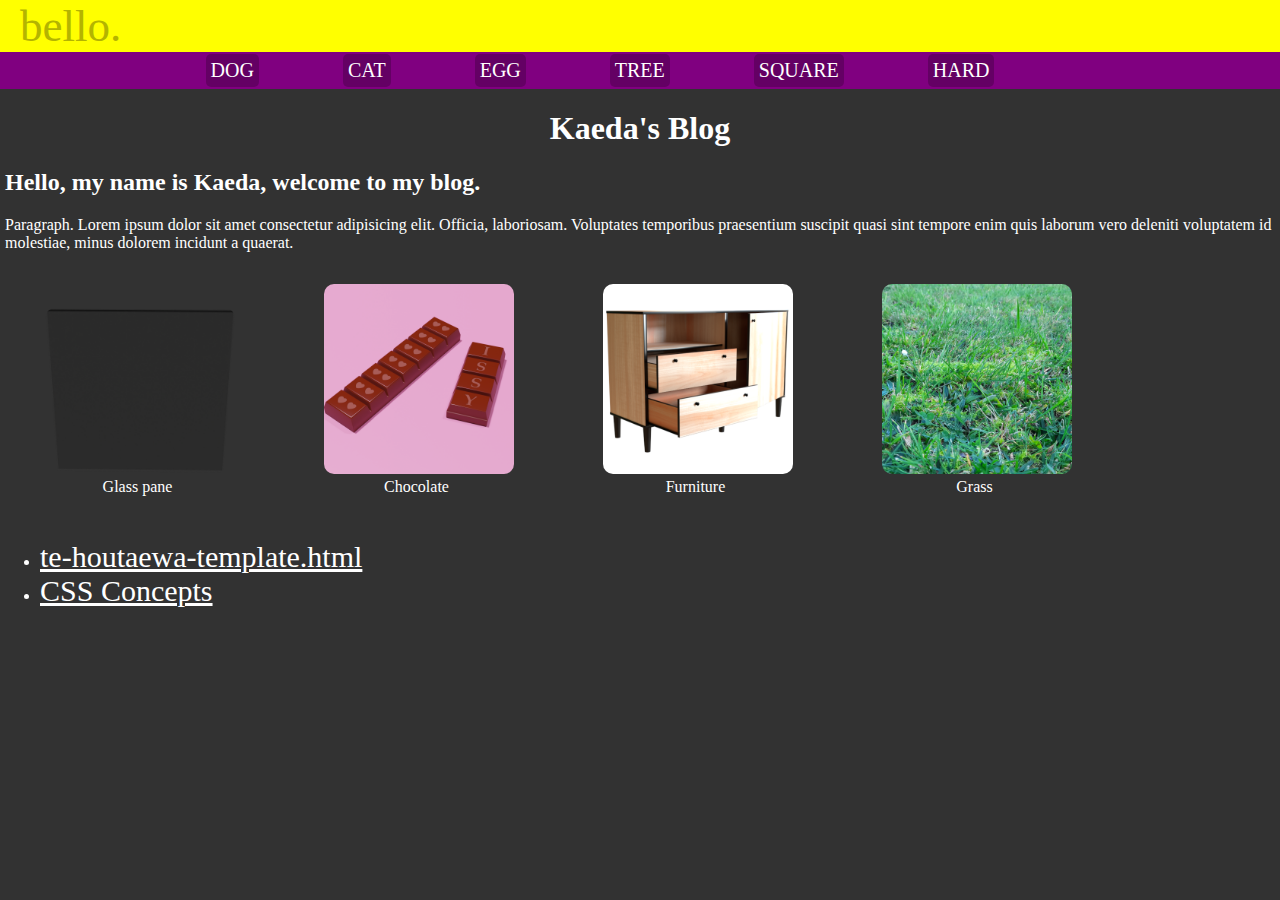
==== index.html @ 12912b14 "Add html-css.html" ====
<!DOCTYPE html>

<html>
  <head>
    <title>Kaeda's blog</title>
    <link rel="stylesheet" type="text/css" href="styles/main.css" />
    <meta charset="UTF-8" />
    <meta name="viewport" content="width=device-width initial-scale=1" />
  </head>
  <body>
    <div class="header-nav">
      <header><a href="index.html">bello.</a></header>
      <nav>
        <ul>
          <li><a href="pages/dog.html">dog</a></li>
          <li><a href="pages/cat.html">cat</a></li>
          <li><a href="pages/egg.html">egg</a></li>
          <li><a href="pages/tree.html">tree</a></li>
          <li><a href="pages/square.html">square</a></li>
          <li><a href="pages/hard.html">hard</a></li>
        </ul>
      </nav>
    </div>
    <div class="main-one">
      <main>
        <h1>Kaeda's Blog</h1>
        <h2>Hello, my name is Kaeda, welcome to my blog.</h2>
        <p>
          Paragraph. Lorem ipsum dolor sit amet consectetur adipisicing elit.
          Officia, laboriosam. Voluptates temporibus praesentium suscipit quasi
          sint tempore enim quis laborum vero deleniti voluptatem id molestiae,
          minus dolorem incidunt a quaerat.
        </p>
        <section class="content">
          <figure>
            <img src="images/transparent-glass.png" alt="A glass pane" />
            <figcaption>Glass pane</figcaption>
          </figure>
          <figure>
            <img src="images/chocolate.png" alt="Chocoate with hearts on it" />
            <figcaption>Chocolate</figcaption>
          </figure>
          <figure>
            <img src="images/furniture.png" alt="Dresser furniture piece" />
            <figcaption>Furniture</figcaption>
          </figure>
          <figure>
            <img src="images/grass.png" alt="Grass close-up" />
            <figcaption>Grass</figcaption>
          </figure>
        </section>
      </main>
    </div>
    <div class="blog">
      <ul>
        <li>
          <a href="blog/te-houtaewa-template.html">te-houtaewa-template.html</a>
        </li>
        <li>
          <a href="blog/html-css.html">CSS Concepts</a>
        </li>
      </ul>
    </div>
    <section></section>
    <footer></footer>
  </body>
</html>
---- styles/main.css ----
body {
  background-color: rgb(50, 50, 50);
  color: white;
  margin: 0px;
  padding: 0px;
}

/* Temporary */

.home-temp a {
  color: white;
}

/* Start of Head and Nav */
div.header-nav a:hover {
  text-decoration: underline;
}

/* Controls all divs in the .header-nav class (additional info - "a" tag for the anchors) */
div.header-nav a {
  text-decoration: none;
}

/* Anchor color */
div.header-nav header a {
  color: rgb(180, 180, 0);
}
div.header-nav ul a {
  color: white;
}

/* Controls the header, ("bello.") */
div.header-nav header {
  background-color: yellow;
  margin: 0px;
  padding-left: 20px;
  font-size: 45px;
}

/* Controls the nav */
div.header-nav ul {
  background-color: purple;
  margin-top: 0;
  padding: 2px;
  text-align: center;
  text-transform: uppercase;
}

div.header-nav li {
  background-color: rgb(100, 0, 100);
  padding: 5px;
  font-size: 20px;
  list-style: none;
  display: inline-block;
  margin-right: 80px;
  border-radius: 5px;
}

/* Media Queries */

@media screen and (max-width: 900px) {
  div.header-nav ul {
    text-align: left;
    display: none;
    /* Temporary ^ display:none for mobile. Change it later */
  }
}

/* End of Header and Nav */

/* Start of Main */

div.main-one h1 {
  text-align: center;
}

div.main-one main h2 {
  /*  background-color: green; */
  margin-right: 5px;
  margin-left: 5px;
}

div.main-one main p {
  /*  background-color: orange; */
  margin-right: 5px;
  margin-left: 5px;
}

/* End of Main */

figure {
  height: 200px;
  width: auto;
  text-align: center;
  display: inline-block;
}

img {
  margin-left: 5px;
  width: 190px;
  border-radius: 10px;
}

/* Media queries */

@media screen and (max-width: 900px) {
  img {
    display: block;
    margin-left: auto;
    margin-right: auto;
    width: 50%;
  }
}

div.blog ul a {
  font-size: 30px;
  color: white;
}
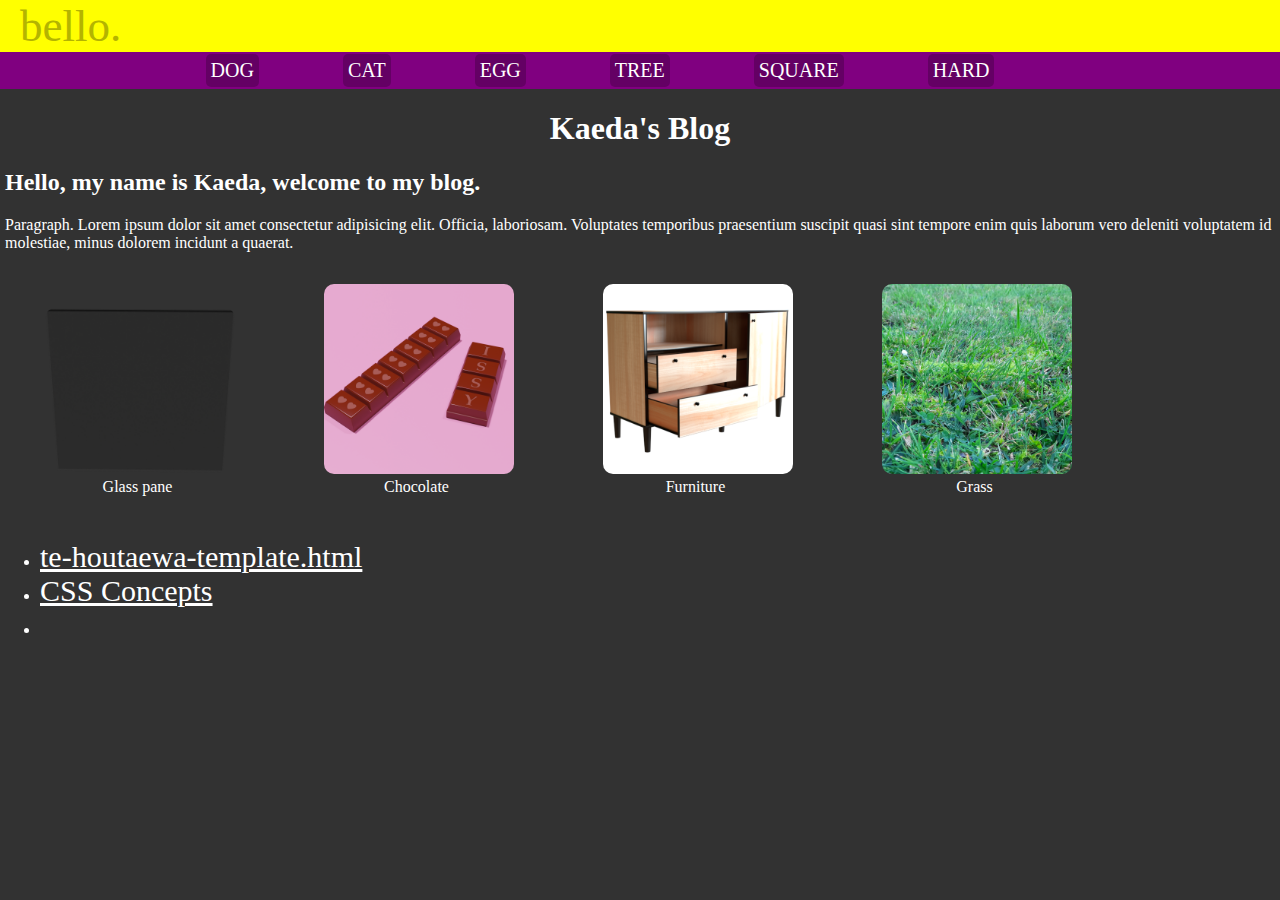
==== commit 84306a4b: "Add my Learning Plan" ====
--- a/index.html
+++ b/index.html
@@ -59,6 +59,9 @@
         <li>
           <a href="blog/html-css.html">CSS Concepts</a>
         </li>
+        <li>
+          <a href="blog/learning-plan.html"></a>
+        </li>
       </ul>
     </div>
     <section></section>
--- a/styles/main.css
+++ b/styles/main.css
@@ -116,3 +116,9 @@
   font-size: 30px;
   color: white;
 }
+
+ol.questions li {
+  font-size: 25px;
+  font-weight: bold;
+  margin-top: 60px;
+}
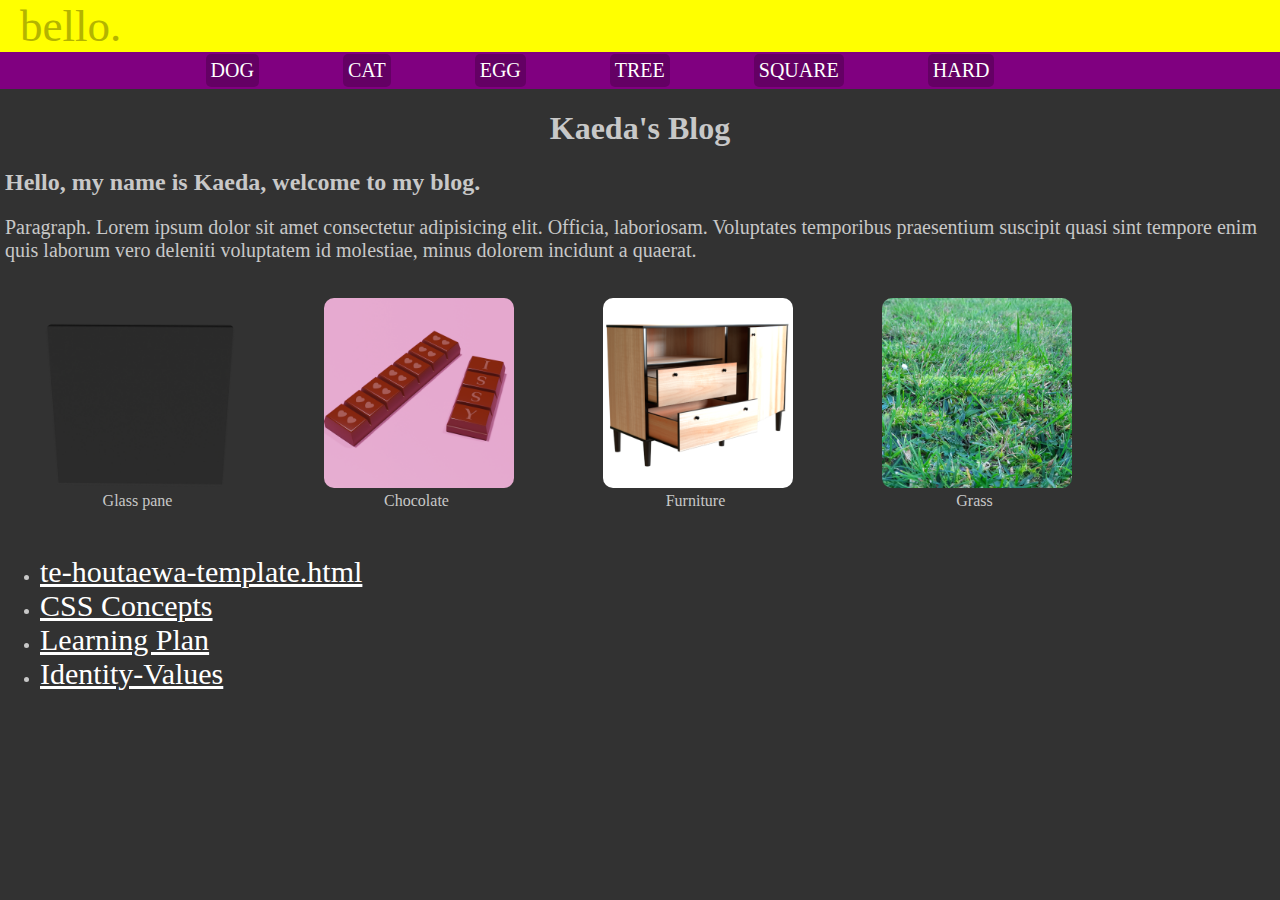
==== commit 34b689b4: "Add Identity-Values" ====
--- a/index.html
+++ b/index.html
@@ -60,7 +60,10 @@
           <a href="blog/html-css.html">CSS Concepts</a>
         </li>
         <li>
-          <a href="blog/learning-plan.html"></a>
+          <a href="blog/learning-plan.html">Learning Plan</a>
+        </li>
+        <li>
+          <a href="blog/identity-values.html">Identity-Values</a>
         </li>
       </ul>
     </div>
--- a/styles/main.css
+++ b/styles/main.css
@@ -1,6 +1,6 @@
 body {
   background-color: rgb(50, 50, 50);
-  color: white;
+  color: rgb(200, 200, 200);
   margin: 0px;
   padding: 0px;
 }
@@ -122,3 +122,13 @@
   font-weight: bold;
   margin-top: 60px;
 }
+
+ol.questions span {
+  font-weight: bold;
+  background-color: darkslategray;
+}
+
+/* Temporary */
+p {
+  font-size: 20px;
+}
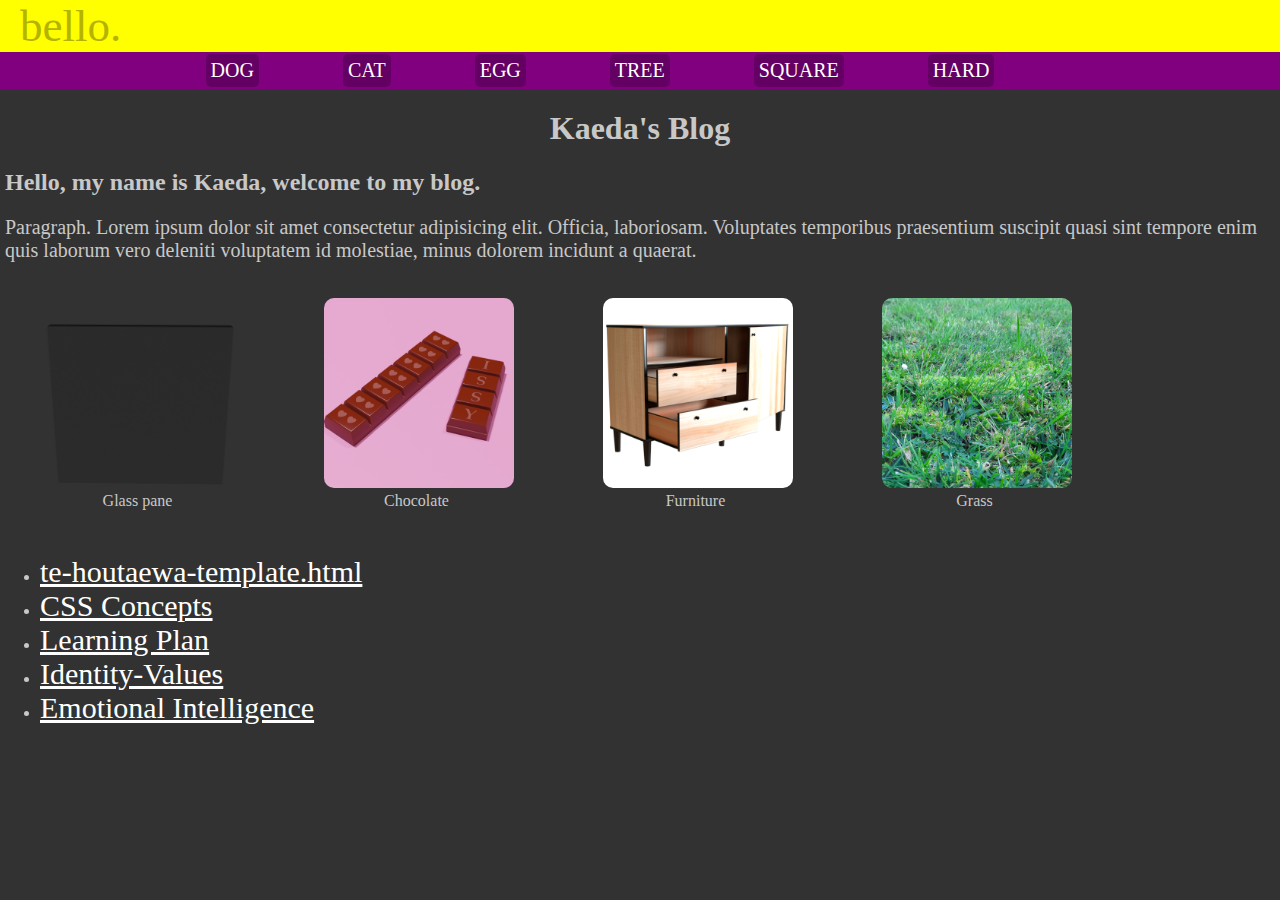
==== commit 15af3de6: "Add emotional-intelligence.html" ====
--- a/index.html
+++ b/index.html
@@ -65,6 +65,9 @@
         <li>
           <a href="blog/identity-values.html">Identity-Values</a>
         </li>
+        <li>
+          <a href="blog/emotional-intelligence.html">Emotional Intelligence</a>
+        </li>
       </ul>
     </div>
     <section></section>
--- a/styles/main.css
+++ b/styles/main.css
@@ -112,6 +112,8 @@
   }
 }
 
+/* Questions class ul and ol */
+
 div.blog ul a {
   font-size: 30px;
   color: white;
@@ -128,6 +130,12 @@
   background-color: darkslategray;
 }
 
+ul.questions li {
+  font-size: 25px;
+  font-weight: bold;
+  margin-top: 60px;
+}
+
 /* Temporary */
 p {
   font-size: 20px;
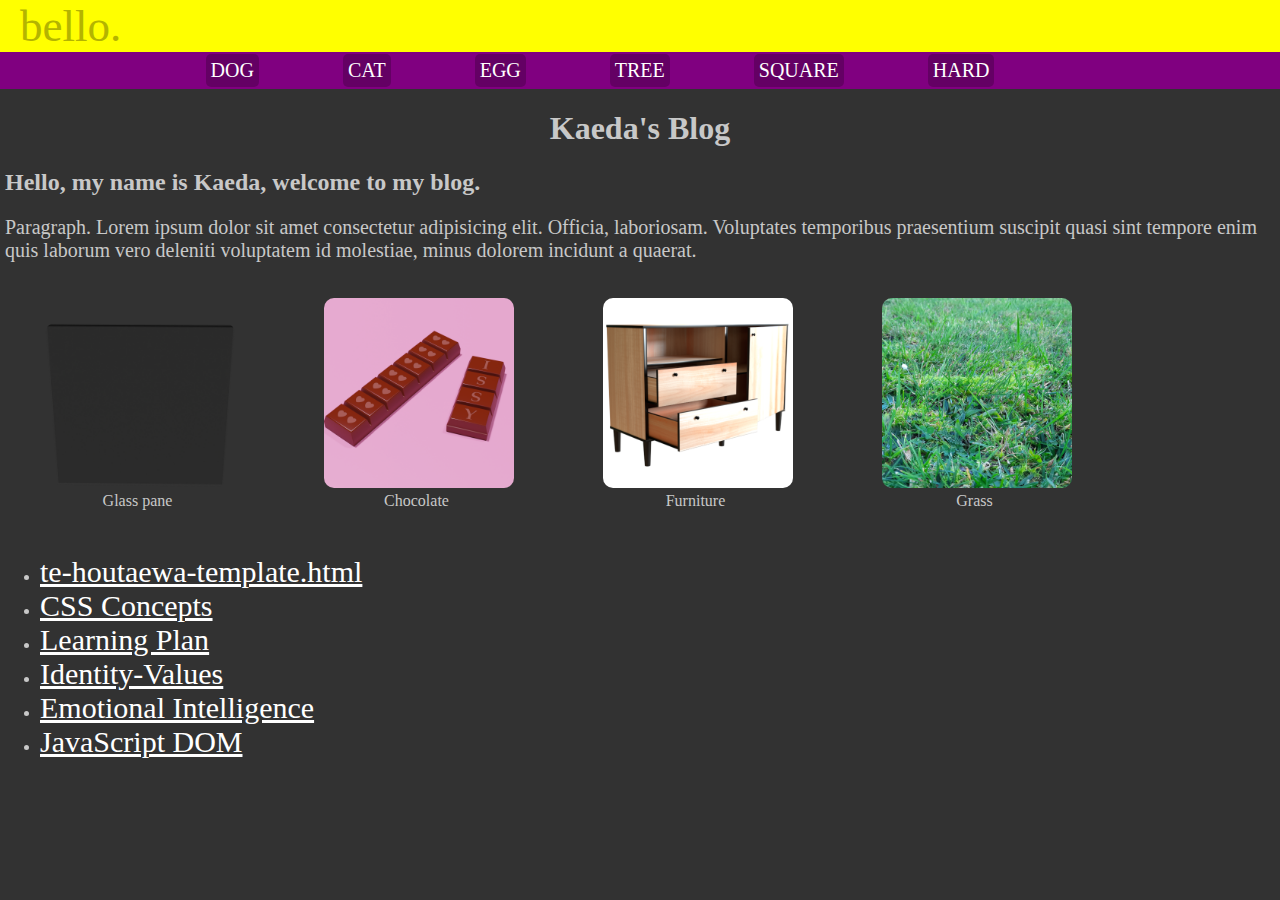
==== commit 27bf0a30: "Add javascript-dom.html" ====
--- a/index.html
+++ b/index.html
@@ -68,6 +68,7 @@
         <li>
           <a href="blog/emotional-intelligence.html">Emotional Intelligence</a>
         </li>
+        <li><a href="blog/javascript-dom.html">JavaScript DOM</a></li>
       </ul>
     </div>
     <section></section>
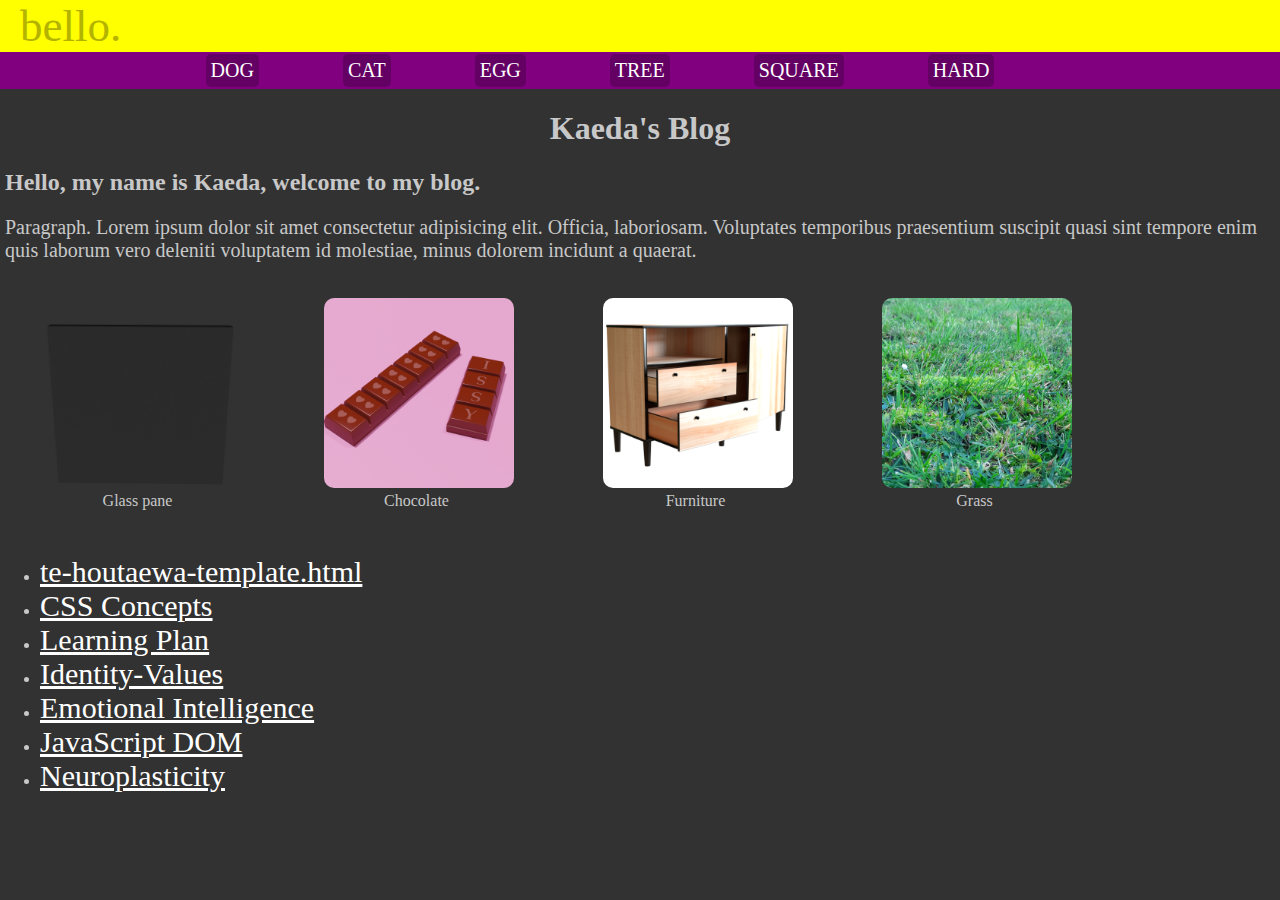
==== commit f65dca0e: "Add neuroplasticity.html" ====
--- a/index.html
+++ b/index.html
@@ -68,7 +68,12 @@
         <li>
           <a href="blog/emotional-intelligence.html">Emotional Intelligence</a>
         </li>
-        <li><a href="blog/javascript-dom.html">JavaScript DOM</a></li>
+        <li>
+          <a href="blog/javascript-dom.html">JavaScript DOM</a>
+        </li>
+        <li>
+          <a href="blog/neuroplasticity.html">Neuroplasticity</a>
+        </li>
       </ul>
     </div>
     <section></section>
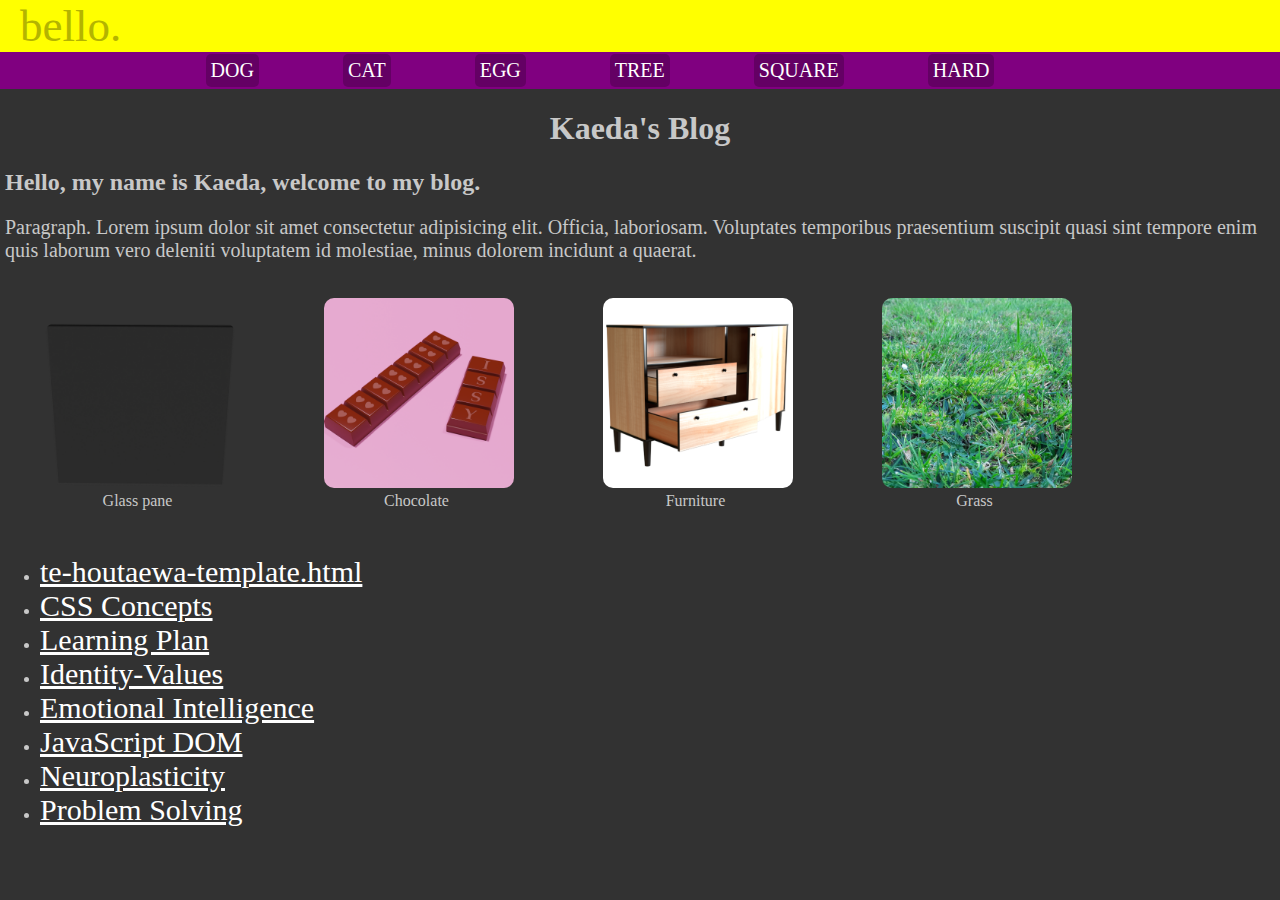
==== commit 9a30ae97: "Add problem-solving.html" ====
--- a/index.html
+++ b/index.html
@@ -74,6 +74,7 @@
         <li>
           <a href="blog/neuroplasticity.html">Neuroplasticity</a>
         </li>
+        <li><a href="blog/problem-solving.html">Problem Solving</a></li>
       </ul>
     </div>
     <section></section>
--- a/styles/main.css
+++ b/styles/main.css
@@ -140,3 +140,12 @@
 p {
   font-size: 20px;
 }
+
+table {
+  width: 50%;
+  border: 1px solid;
+}
+
+table td {
+  border: 1px solid;
+}
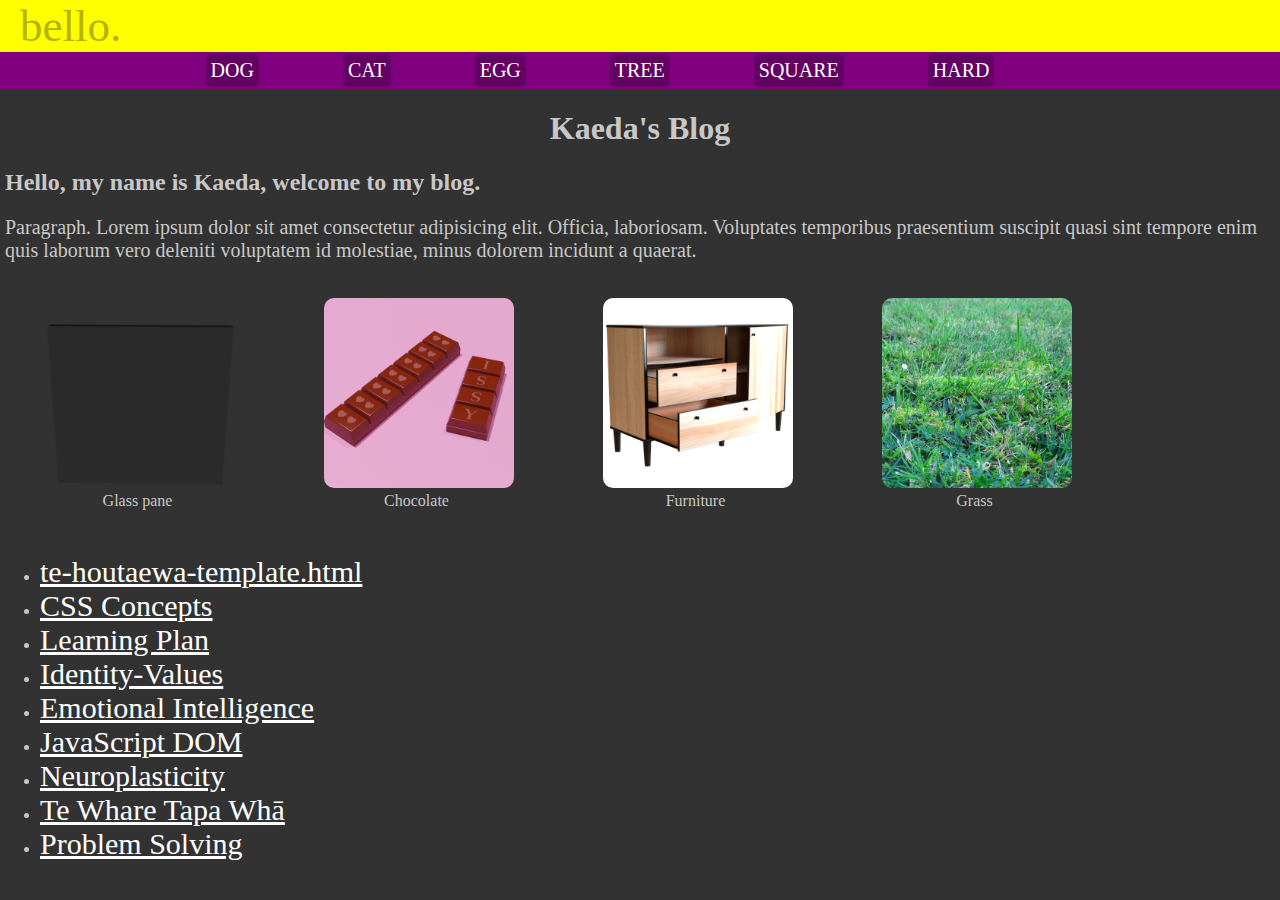
==== commit b8bdec96: "Add te-whare-tapa-wha.html" ====
--- a/index.html
+++ b/index.html
@@ -56,24 +56,15 @@
         <li>
           <a href="blog/te-houtaewa-template.html">te-houtaewa-template.html</a>
         </li>
-        <li>
-          <a href="blog/html-css.html">CSS Concepts</a>
-        </li>
-        <li>
-          <a href="blog/learning-plan.html">Learning Plan</a>
-        </li>
-        <li>
-          <a href="blog/identity-values.html">Identity-Values</a>
-        </li>
+        <li><a href="blog/html-css.html">CSS Concepts</a></li>
+        <li><a href="blog/learning-plan.html">Learning Plan</a></li>
+        <li><a href="blog/identity-values.html">Identity-Values</a></li>
         <li>
           <a href="blog/emotional-intelligence.html">Emotional Intelligence</a>
         </li>
-        <li>
-          <a href="blog/javascript-dom.html">JavaScript DOM</a>
-        </li>
-        <li>
-          <a href="blog/neuroplasticity.html">Neuroplasticity</a>
-        </li>
+        <li><a href="blog/javascript-dom.html">JavaScript DOM</a></li>
+        <li><a href="blog/neuroplasticity.html">Neuroplasticity</a></li>
+        <li><a href="blog/te-whare-tapa-wha.html">Te Whare Tapa Whā</a></li>
         <li><a href="blog/problem-solving.html">Problem Solving</a></li>
       </ul>
     </div>
--- a/styles/main.css
+++ b/styles/main.css
@@ -136,6 +136,10 @@
   margin-top: 60px;
 }
 
+span.bold {
+  font-weight: bold;
+}
+
 /* Temporary */
 p {
   font-size: 20px;
